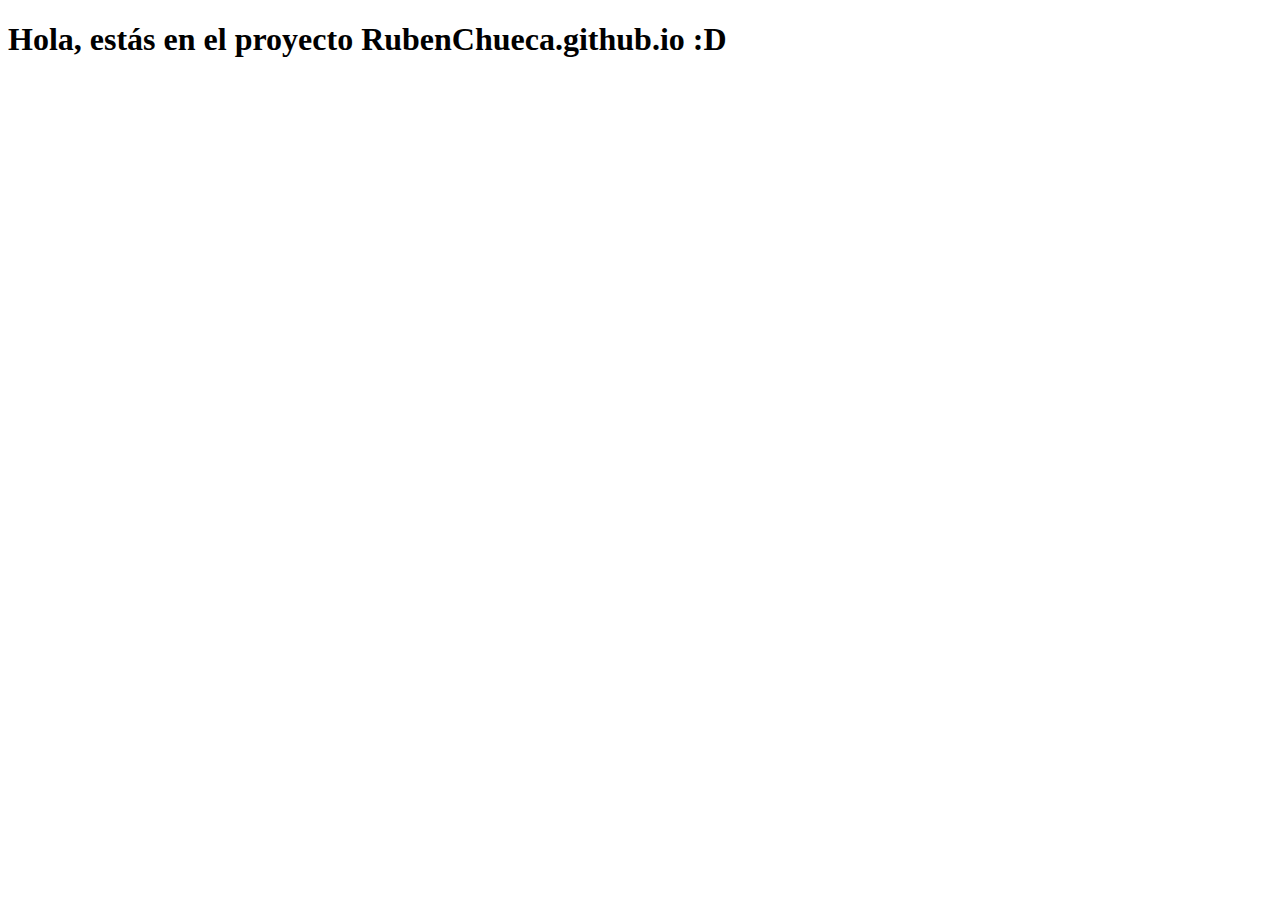
==== index.html @ 9f308fd4 "initial commit" ====
<!DOCTYPE html>
<html lang="en">

<head>
    <meta charset="UTF-8">
    <meta name="viewport" content="width=device-width, initial-scale=1.0">
    <title>Github Page</title>
</head>

<body>
    <h1>Hola, estás en el proyecto RubenChueca.github.io :D</h1>
</body>

</html>
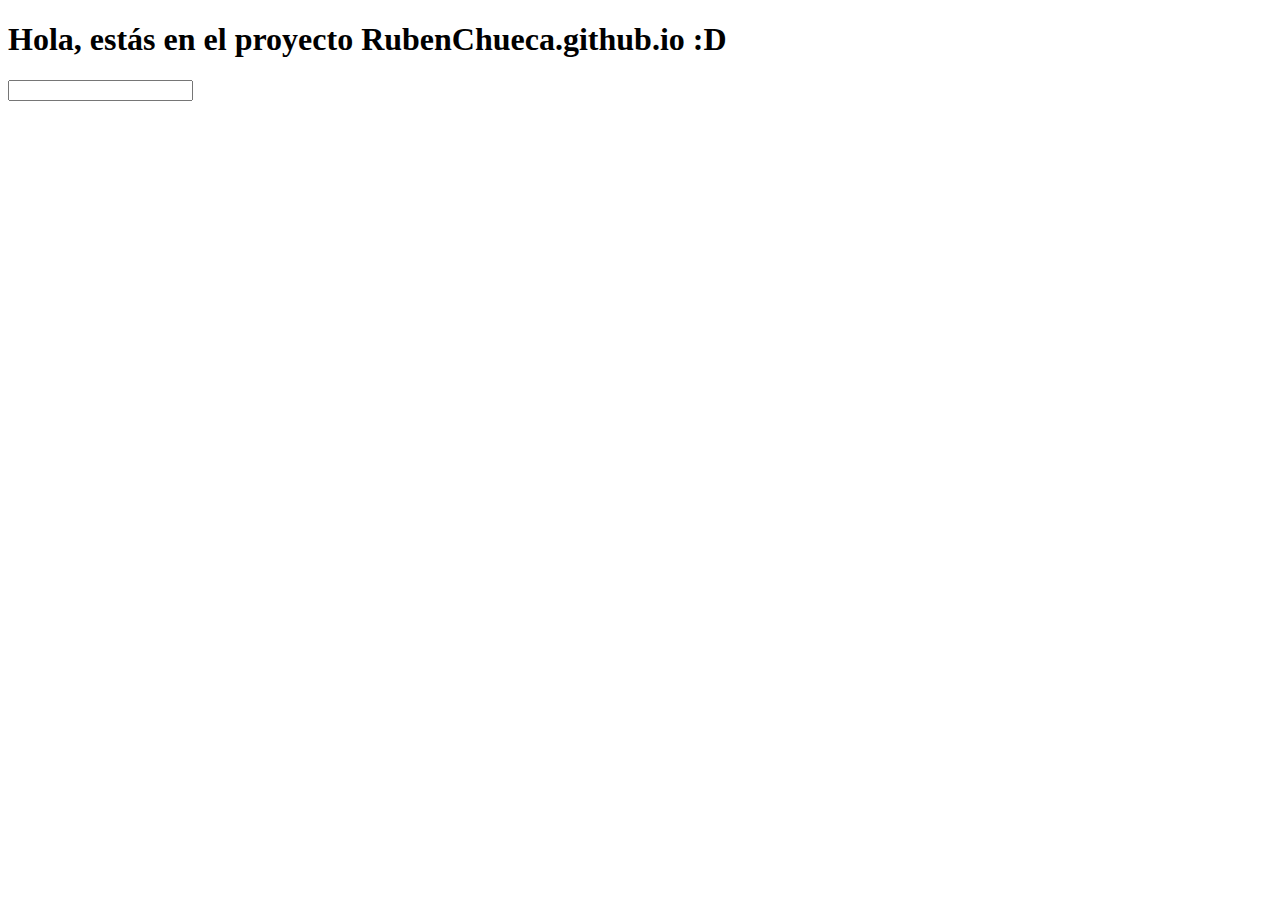
==== commit 9ecdee22: "move tel input" ====
--- a/index.html
+++ b/index.html
@@ -9,6 +9,8 @@
 
 <body>
     <h1>Hola, estás en el proyecto RubenChueca.github.io :D</h1>
+
+    <input type="tel" name="telefono" id="phone">
 </body>
 
 </html>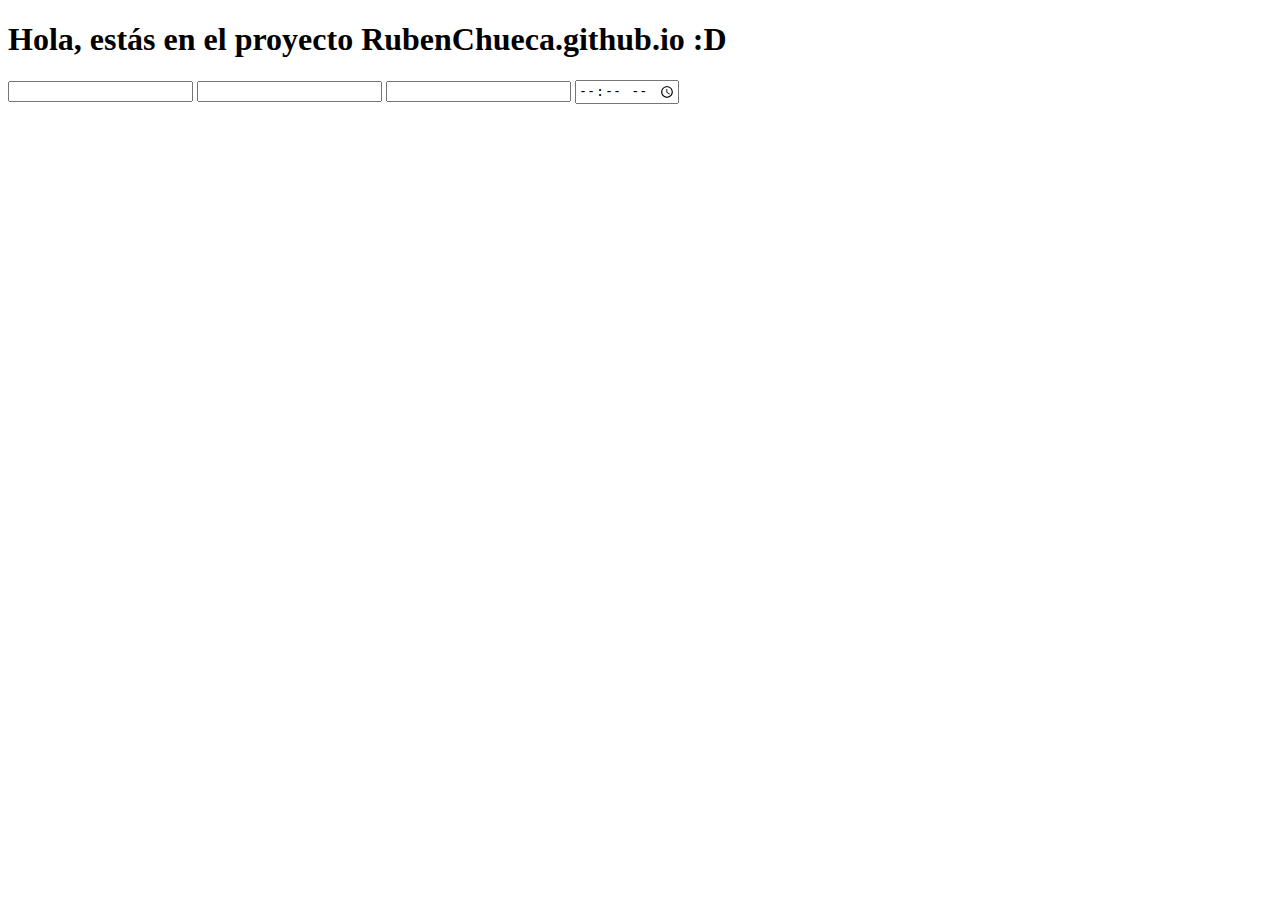
==== commit 69b343ce: "Update index.html" ====
--- a/index.html
+++ b/index.html
@@ -11,6 +11,9 @@
     <h1>Hola, estás en el proyecto RubenChueca.github.io :D</h1>
 
     <input type="tel" name="telefono" id="phone">
+    <input type="email" name="email" id="email">
+    <input type="number" name="number" id="number">
+    <input type="time" name="hora" id="time">
 </body>
 
 </html>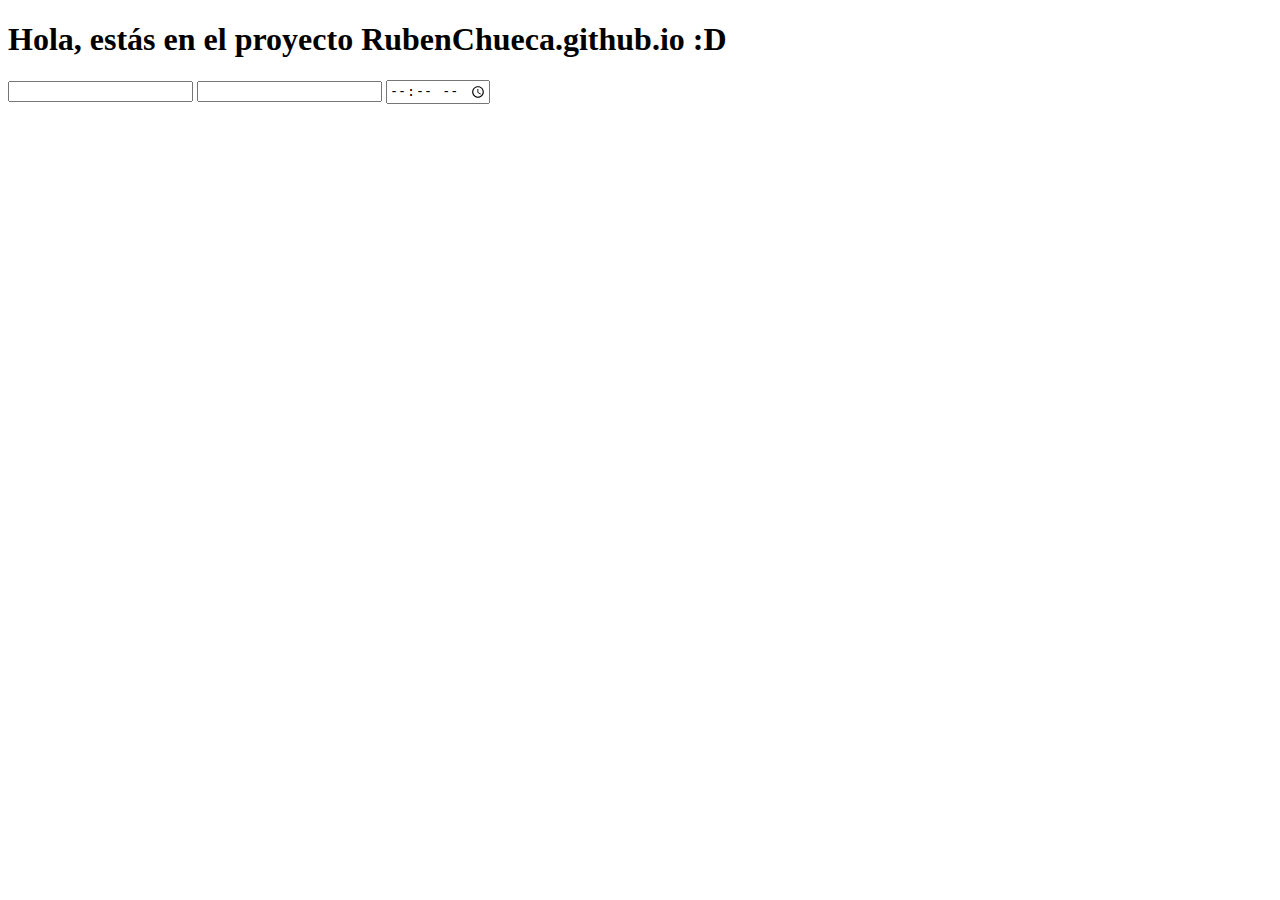
==== commit cbc8ede2: "Update index.html" ====
--- a/index.html
+++ b/index.html
@@ -11,7 +11,6 @@
     <h1>Hola, estás en el proyecto RubenChueca.github.io :D</h1>
 
     <input type="tel" name="telefono" id="phone">
-    <input type="email" name="email" id="email">
     <input type="number" name="number" id="number">
     <input type="time" name="hora" id="time">
 </body>
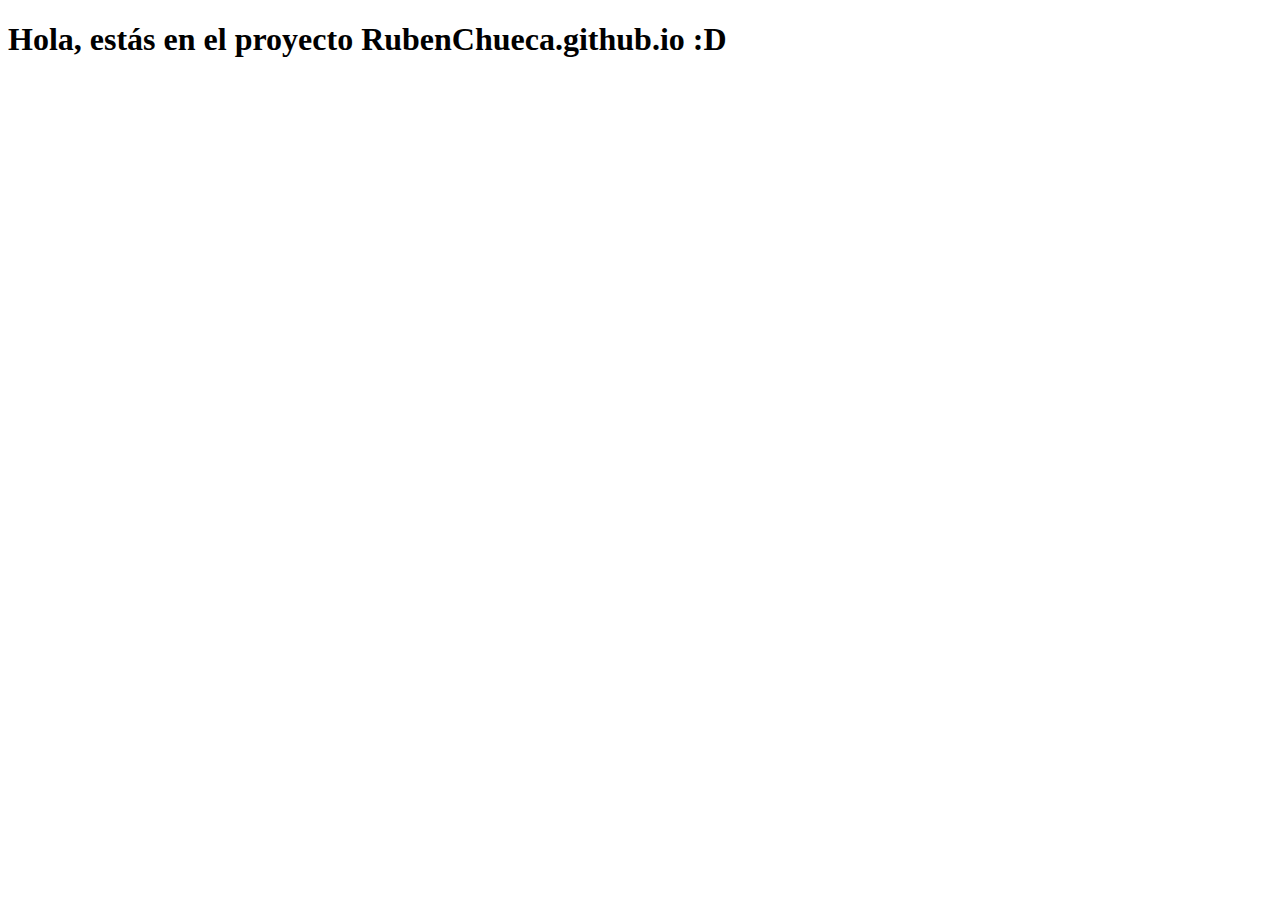
==== commit 28329b58: "submit w3schools" ====
--- a/index.html
+++ b/index.html
@@ -9,10 +9,6 @@
 
 <body>
     <h1>Hola, estás en el proyecto RubenChueca.github.io :D</h1>
-
-    <input type="tel" name="telefono" id="phone">
-    <input type="number" name="number" id="number">
-    <input type="time" name="hora" id="time">
 </body>
 
 </html>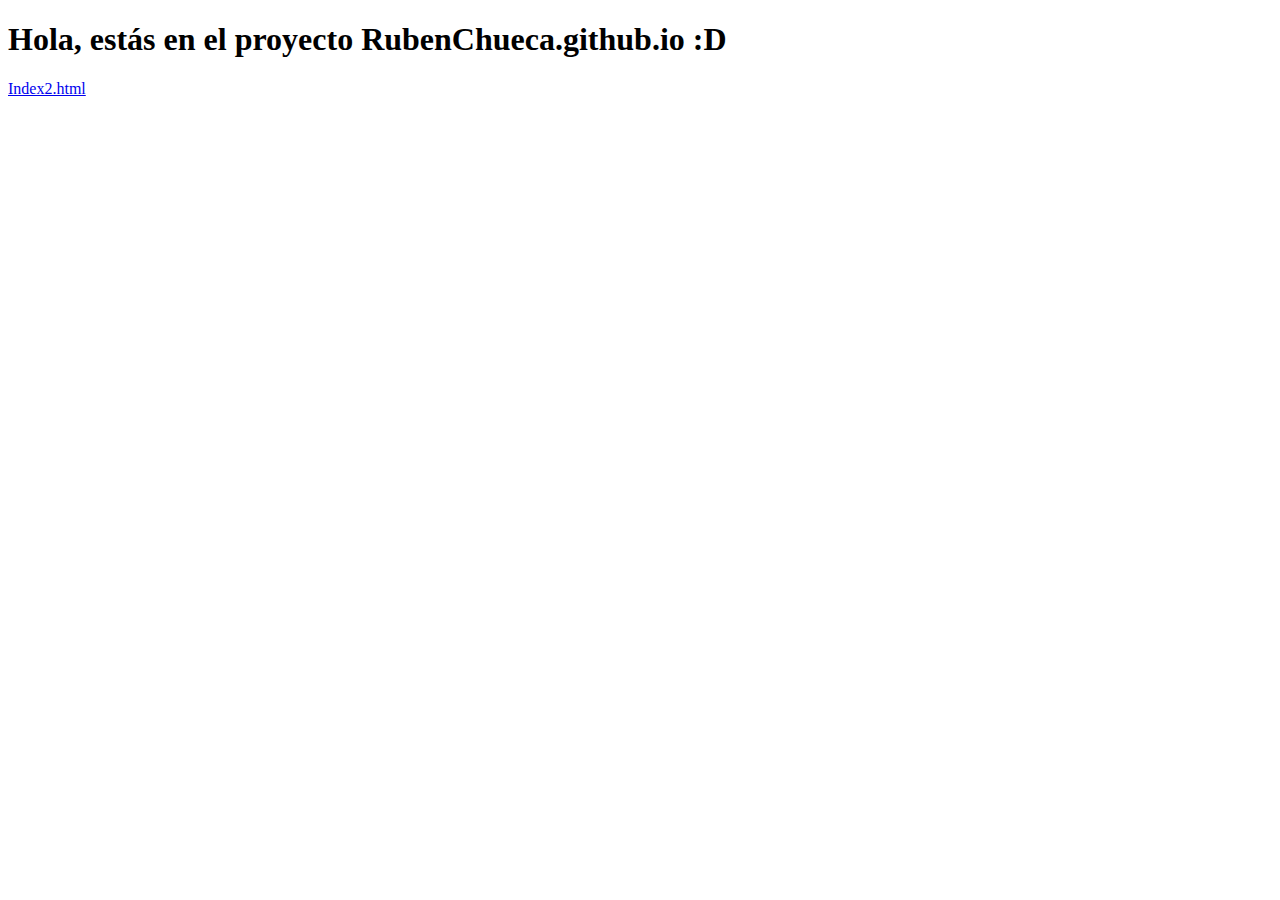
==== commit e3982816: "Update index.html" ====
--- a/index.html
+++ b/index.html
@@ -9,6 +9,8 @@
 
 <body>
     <h1>Hola, estás en el proyecto RubenChueca.github.io :D</h1>
+
+    <a href="./DEW/UT04-01/index2.html">Index2.html</a>
 </body>
 
 </html>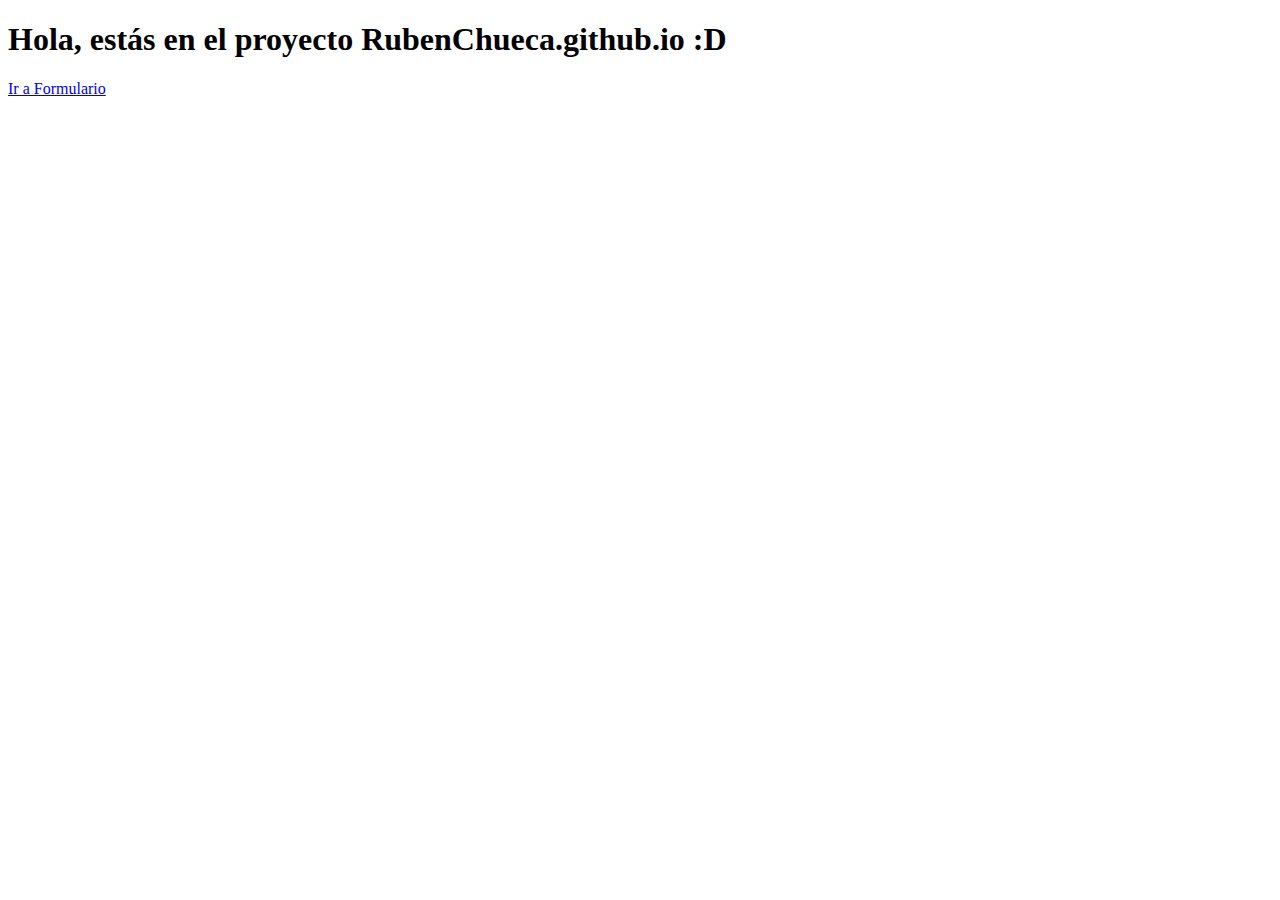
==== commit 894fe0f9: "update link index.html" ====
--- a/index.html
+++ b/index.html
@@ -10,7 +10,7 @@
 <body>
     <h1>Hola, estás en el proyecto RubenChueca.github.io :D</h1>
 
-    <a href="./DEW/UT04-01/index2.html">Index2.html</a>
+    <a href="./DEW/UT04-01/index.html">Ir a Formulario</a>
 </body>
 
 </html>